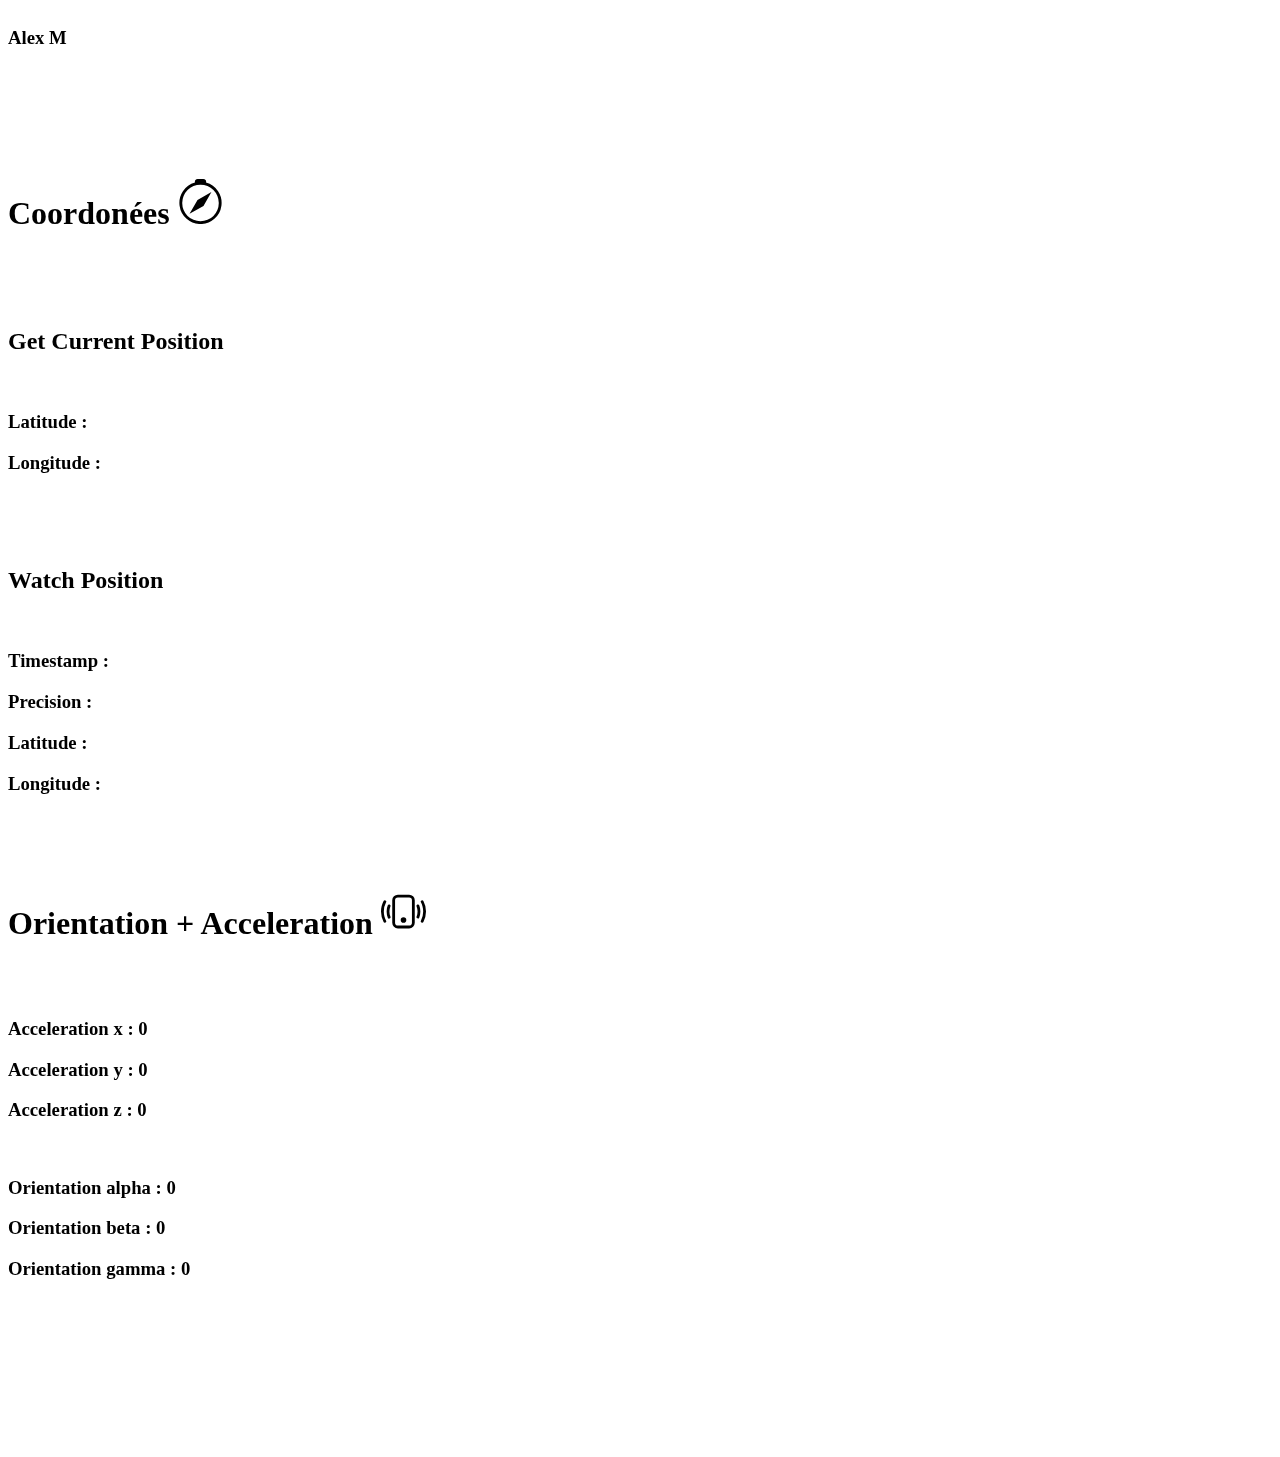
==== td/td1.html @ 7a550f7b "architecture" ====
<!doctype html>
<html lang="fr">
  <head>
    <!-- Required meta tags -->
    <meta charset="utf-8">
    <meta name="viewport" content="width=device-width, initial-scale=1">

    <!-- Bootstrap CSS -->
    <link href="https://cdn.jsdelivr.net/npm/bootstrap@5.1.3/dist/css/bootstrap.min.css" rel="stylesheet" integrity="sha384-1BmE4kWBq78iYhFldvKuhfTAU6auU8tT94WrHftjDbrCEXSU1oBoqyl2QvZ6jIW3" crossorigin="anonymous">
    <link href="../style.css" rel="stylesheet">
    <title>Alex M TD1</title>
  </head>
  <body class="text-white bg-dark">
    <div id="Nav" class="cover-container d-flex p-3 mx-auto flex-column">

    </div>

    <div class="containter">
      <div class="row">
        <div class="col-12 text-center">
          <h1>Coordonées
            <svg xmlns="http://www.w3.org/2000/svg" width="45" height="45" fill="currentColor" class="bi bi-compass mb-2" viewBox="0 0 16 16">
              <path d="M8 16.016a7.5 7.5 0 0 0 1.962-14.74A1 1 0 0 0 9 0H7a1 1 0 0 0-.962 1.276A7.5 7.5 0 0 0 8 16.016zm6.5-7.5a6.5 6.5 0 1 1-13 0 6.5 6.5 0 0 1 13 0z"/>
              <path d="m6.94 7.44 4.95-2.83-2.83 4.95-4.949 2.83 2.828-4.95z"/>
            </svg>
          </h1>

          <br/>
          <br/>
          <br/>
          <h2>Get Current Position</h2>
          <br/>
          <h3 id="Latitude">Latitude : </h3>
          <h3 id="Longitude">Longitude : </h3>
          <br/>
          <br/>
          <br/>
          <h2>Watch Position</h2>
          <br/>
          <h3 id="Timestamp">Timestamp : </h3>
          <h3 id="Precision">Precision : </h3>
          <h3 id="Latitude2">Latitude : </h3>
          <h3 id="Longitude2">Longitude : </h3>
          <br/>
          <br/>
          <br/>
          <h1>Orientation + Acceleration
            <svg xmlns="http://www.w3.org/2000/svg" width="45" height="45" fill="currentColor" class="bi bi-phone-vibrate mb-2" viewBox="0 0 16 16">
              <path d="M10 3a1 1 0 0 1 1 1v8a1 1 0 0 1-1 1H6a1 1 0 0 1-1-1V4a1 1 0 0 1 1-1h4zM6 2a2 2 0 0 0-2 2v8a2 2 0 0 0 2 2h4a2 2 0 0 0 2-2V4a2 2 0 0 0-2-2H6z"/>
              <path d="M8 12a1 1 0 1 0 0-2 1 1 0 0 0 0 2zM1.599 4.058a.5.5 0 0 1 .208.676A6.967 6.967 0 0 0 1 8c0 1.18.292 2.292.807 3.266a.5.5 0 0 1-.884.468A7.968 7.968 0 0 1 0 8c0-1.347.334-2.619.923-3.734a.5.5 0 0 1 .676-.208zm12.802 0a.5.5 0 0 1 .676.208A7.967 7.967 0 0 1 16 8a7.967 7.967 0 0 1-.923 3.734.5.5 0 0 1-.884-.468A6.967 6.967 0 0 0 15 8c0-1.18-.292-2.292-.807-3.266a.5.5 0 0 1 .208-.676zM3.057 5.534a.5.5 0 0 1 .284.648A4.986 4.986 0 0 0 3 8c0 .642.12 1.255.34 1.818a.5.5 0 1 1-.93.364A5.986 5.986 0 0 1 2 8c0-.769.145-1.505.41-2.182a.5.5 0 0 1 .647-.284zm9.886 0a.5.5 0 0 1 .648.284C13.855 6.495 14 7.231 14 8c0 .769-.145 1.505-.41 2.182a.5.5 0 0 1-.93-.364C12.88 9.255 13 8.642 13 8c0-.642-.12-1.255-.34-1.818a.5.5 0 0 1 .283-.648z"/>
            </svg>
          </h1>
          <br/>
          <br/>
          <h3 id="Accelx">Acceleration x : </h3>
          <h3 id="Accely">Acceleration y : </h3>
          <h3 id="Accelz">Acceleration z : </h3>
          <br/>
          <h3 id="Accela">Orientation alpha : </h3>
          <h3 id="Accelb">Orientation beta : </h3>
          <h3 id="Accelg">Orientation gamma : </h3>
        </div>
      </div>
    </div>
    

    <script src="https://code.jquery.com/jquery-3.5.1.min.js"></script>
    <script src="../main.js"></script>
    <script src="td1.js"></script>
    </body>
</html>
---- style.css ----
body {
    min-height: 100vh;
    max-width: 100vw;
    overflow-x: hidden;
    padding-top: 150px;
    padding-bottom: 150px;
  }
  a {
    color: white!important;
    text-decoration: none!important;
  }
  a:hover {
    color: gray!important;
  }
  #Nav {
    margin-top: -150px;
    position: fixed;
    width: 100%;
    backdrop-filter: saturate(180%) blur(10px);
  }
  #Nav header {
    position: relative;
  }
  ::selection {
    background-color: rgb(66, 57, 57);
    color: white;
  }
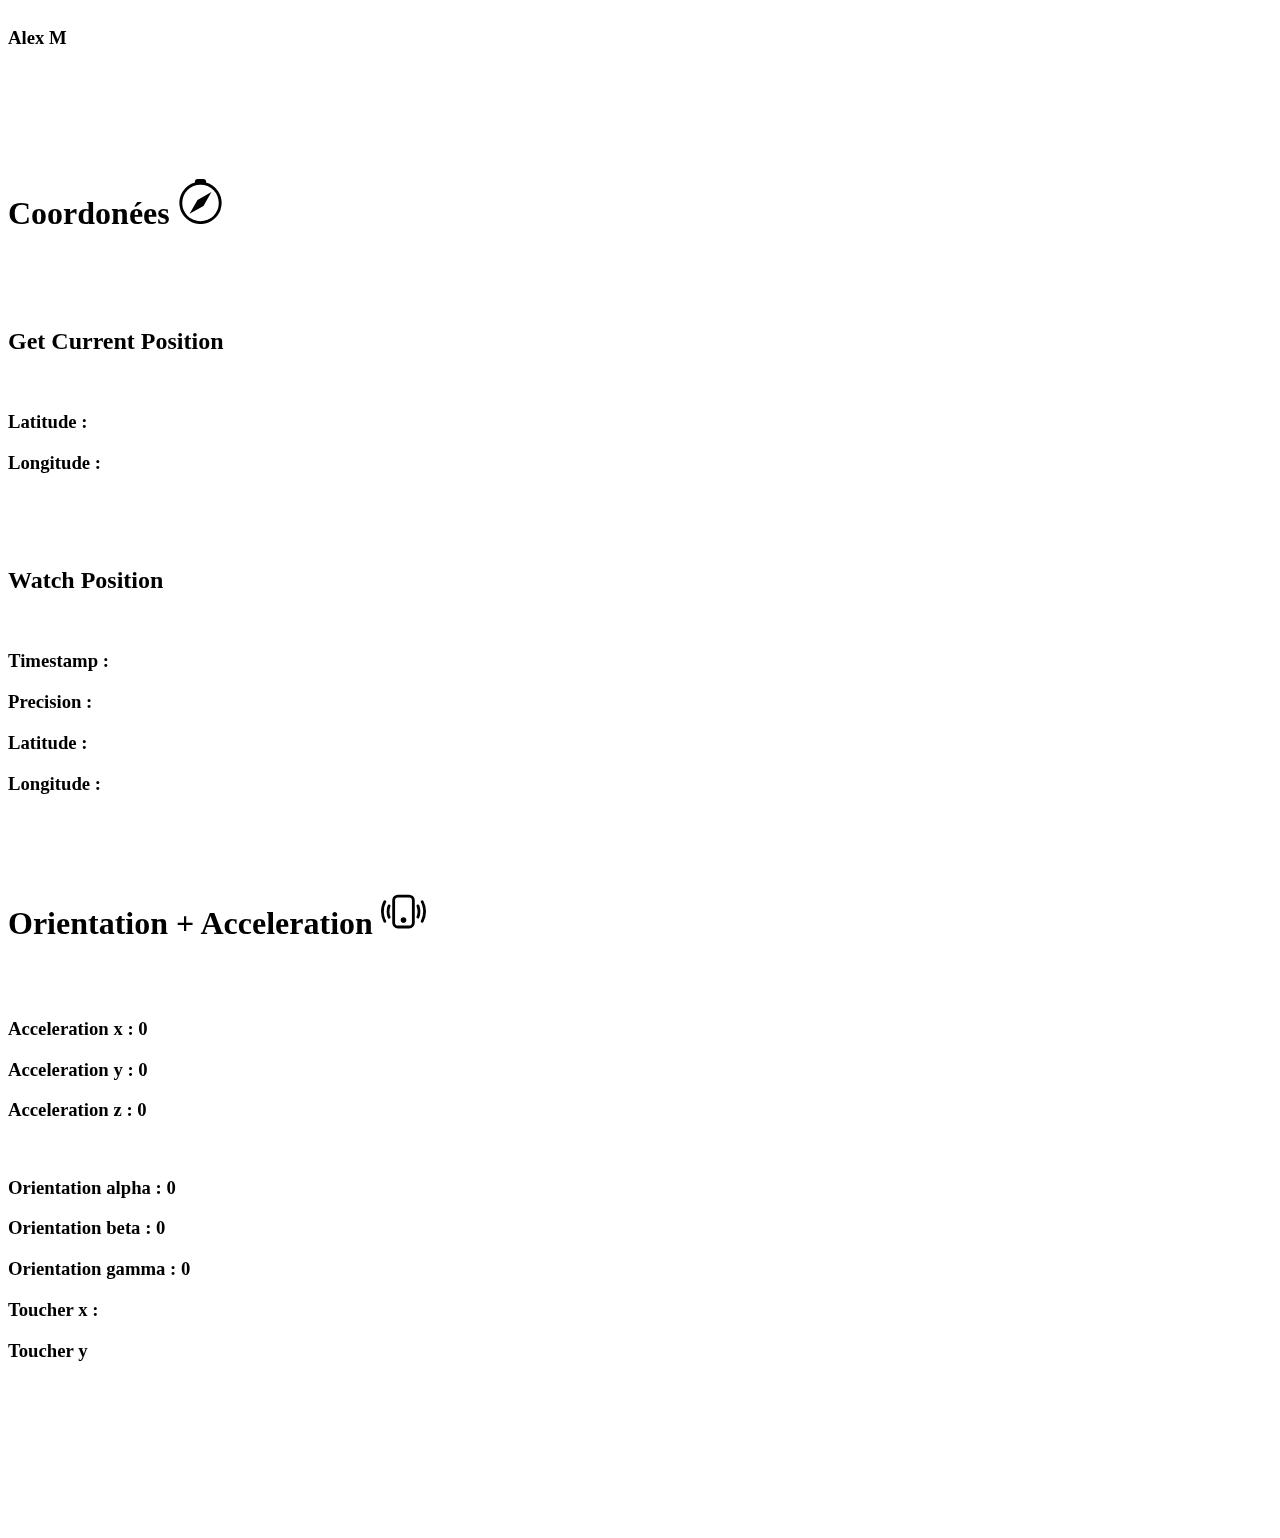
==== commit 155822ea: "toucher" ====
--- a/td/td1.html
+++ b/td/td1.html
@@ -10,7 +10,7 @@
     <link href="../style.css" rel="stylesheet">
     <title>Alex M TD1</title>
   </head>
-  <body class="text-white bg-dark">
+  <body id="LeBody" class="text-white bg-dark">
     <div id="Nav" class="cover-container d-flex p-3 mx-auto flex-column">
 
     </div>
@@ -59,6 +59,10 @@
           <h3 id="Accela">Orientation alpha : </h3>
           <h3 id="Accelb">Orientation beta : </h3>
           <h3 id="Accelg">Orientation gamma : </h3>
+        
+          <h3 id="Tx">Toucher x : </h3>
+          <h3 id="Ty">Toucher y </h3>
+          
         </div>
       </div>
     </div>
--- a/style.css
+++ b/style.css
@@ -16,6 +16,7 @@
     margin-top: -150px;
     position: fixed;
     width: 100%;
+    -webkit-backdrop-filter: saturate(180%) blur(10px);
     backdrop-filter: saturate(180%) blur(10px);
   }
   #Nav header {
